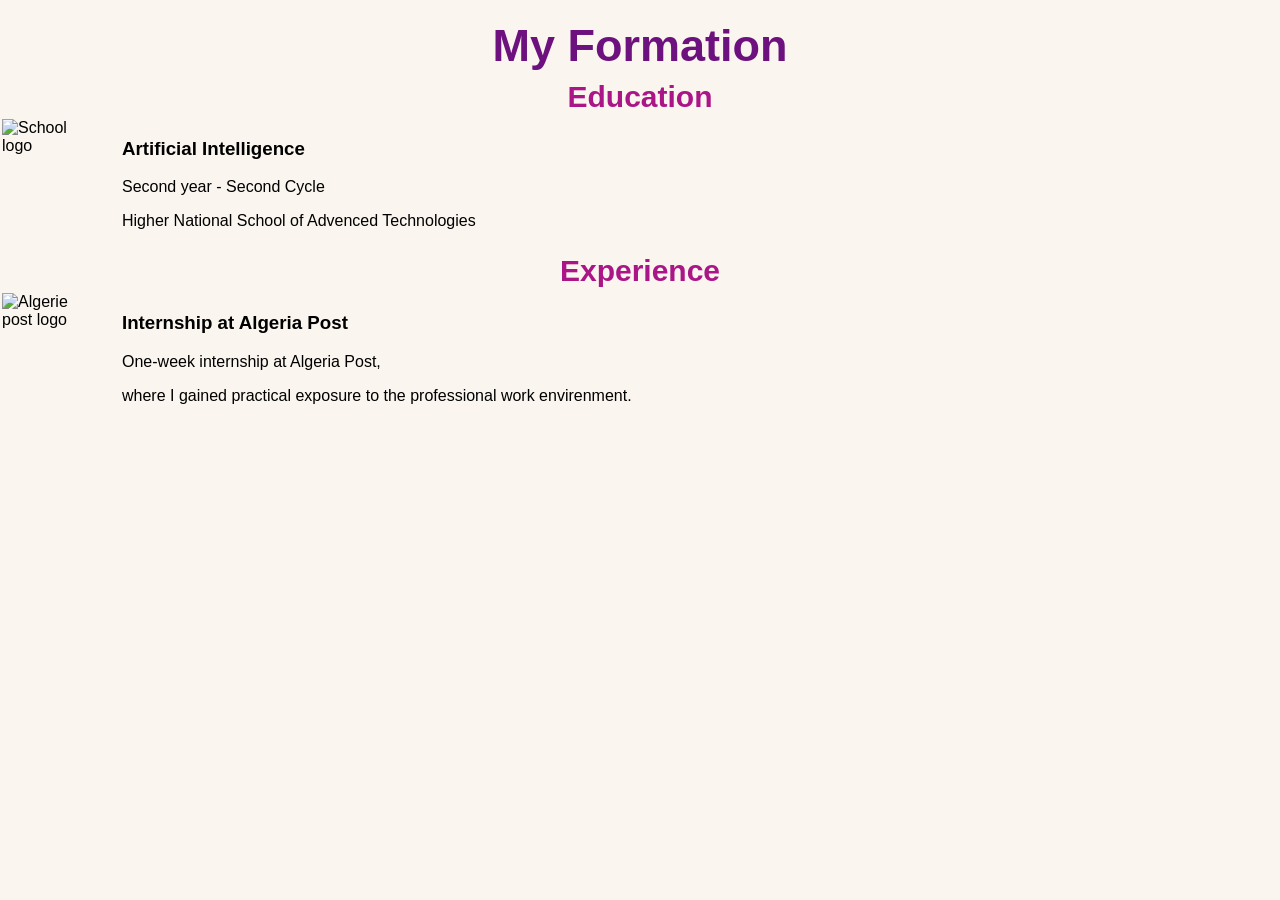
==== formation.html @ 9996f426 "Add files via upload" ====
<!DOCTYPE html>
<html>

<head>

<meta charset="UFT-8">
<meta name="viewport" content="width=device-width,initial-scale=1.0">
<title> My Formation </title>
<link rel="stylesheet" href="style.css">

</head>

<body>
<h1>My Formation</h1>
<h2>Education</h2>
<div class="education-item">
    <img src="image/logo-s.png" alt="School logo">
 <div>
  <h3>Artificial Intelligence</h3>
  <p>Second year - Second Cycle</p>
  <p>Higher National School of Advenced Technologies</p>
 </div>
</div>

<h2>Experience</h2>
<div class="experience-item">
    <img src="image/logo-i.jpeg" alt="Algerie post logo">
 <div>
  <h3>Internship at Algeria Post</h3>
  <p>One-week internship at Algeria Post,</p>
  <p>where I gained practical exposure to the professional work envirenment.</p>
 </div>
</div>
</body>

</html>
---- style.css ----
@media (max-width: 600px) {
    .intro-section {
        flex-direction: column;
        gap: 10px;
        padding: 0 5px;
        margin: 15px auto;
    }

    .profile-section {
        flex-direction: column;
        text-align: center;
    }

    .profile-image {
        width: 80px;
        height: 80px;
    }

    .about-section {
        width: 100%;
    }

    /* Contact box */
    .contact-box {
        width: calc(100% - 30px);
        padding: 10px;
    }

    .contact-info {
        flex-direction: column;
        align-items: center;
        gap: 5px;
    }

    /* Portfolio links */
    .explore-links {
        flex-direction: column;
        align-items: stretch;
        gap: 10px;
        padding: 0 5px;
    }

    .explore-links a {
        box-sizing: border-box;
        width: 100%;
        text-align: center;
        font-size: 18px;
        padding: 5px;
    }

    /* Headings */
    h1 {
        font-size: 30px;
        margin: 15px 10px;
    }

    h2 {
        font-size: 24px;
    }
}

*{box-sizing: border-box;}
body{
     margin: 2px;
     font-family: Arial, sans-serif;
     background-color: rgb(250, 245, 238);
     color: black;
}

h1{
   text-align: center;
   margin-top: 20px;
   margin-bottom: 5px;
   font-size: 45px;
   color: hsl(290, 76%, 28%);
}
h2{
   text-align: center;
   margin-top: 8px;
   margin-bottom: 5px;
   font-size: 30px;
   color: rgb(170, 21, 135);
}
dt{
   font-size: 30px;
   font-weight: bold;
   color:rgb(170, 21, 135);
   margin-bottom: 5px;
   margin-top: 30px;
   margin-left: 20px;
}
dd{
   font-weight: bold;
  margin-bottom: 20px; 
}
.intro-section{
   display: flex;
   align-items: center;
   gap: 90px;
   margin-top: 5px;
   margin-bottom: 10px;
   margin-left: 20px;
   margin-right: 20px;
}
.about-section p{
   line-height: 1;
    font-size: 15px;
}

.profile-section{
   display: flex;
   align-items: center;
   justify-content: center;
   margin-top: 5px;
   gap: 5px;
   border: 1px;
   border-radius: 45%;
   background-color: rgb(247, 236, 221);
   
}
.profile-image{
   display: block;
   width: 180px;
   height: 180px;
   object-fit: cover;
   border-radius: 50%;
   margin: 20px 0;
}
.profile-info h2{
   margin: 0;
   font-size: 30px;
   margin-bottom: 10px;
   font-family: 'Gill Sans', 'Gill Sans MT';
   
}
.profile-info p{
   font-size: 15px;
   margin-top: 5px;
   text-align: center;
   
}
.contact-box{
   width: 100%;
   max-width: 900px;
   margin: auto;
   padding: 10px;
   border: 0.5px dotted rgb(252, 221, 180);
   border-radius: 5px;
   background-color: rgb(247, 236, 221);
   margin-bottom: 20px;
}
.contact-info{
    display: flex;
    justify-content: center;
    gap: 60px;
}

.explore-links{
    display: flex;
    justify-content: center;
    gap: 40px;

}
.explore-links a{
    font-size: 40px;
    font-weight: bold;
    padding: 10px;
    border-radius: 45%;
    background-color: rgb(247, 236, 221);
    color: rgb(105, 8, 130);

}
.education-item,.experience-item{
    display: flex;
    justify-content: left;
    gap: 40px;
}
.education-item img,.experience-item img{
   width: 80px;
   height: 80px;
   object-fit: contain;
}

#theme-button{
   display: block;
   margin: 1px 1px 1px auto;
   padding: 10px 16px;
   border: none;
   border-radius: 8px;
   background-color:  rgb(247, 236, 221);
   color: black;
   font-size: 16px;
   cursor: pointer;

}

body.dark-mode{
   background-color: rgb(55, 52, 52);
   color: azure;
}
body.dark-mode .contact-box{
   background-color: rgb(255, 253, 253);
   color: black;
}
body.dark-mode .about-section .profile-info{
   color: rgb(255, 253, 253);
}
.explore-links a.clicked-link {
   font-style: italic;
   font-size: 28px;
   filter: brightness(1.2);
   
}

@media (max-width: 576px) {
   .container{font-size: small;} 
}

@media (max-width: 768px) {
   .container{font-size: medium;} 
}

@media (max-width: 1200px) {
   .container{font-size: large;} 
}
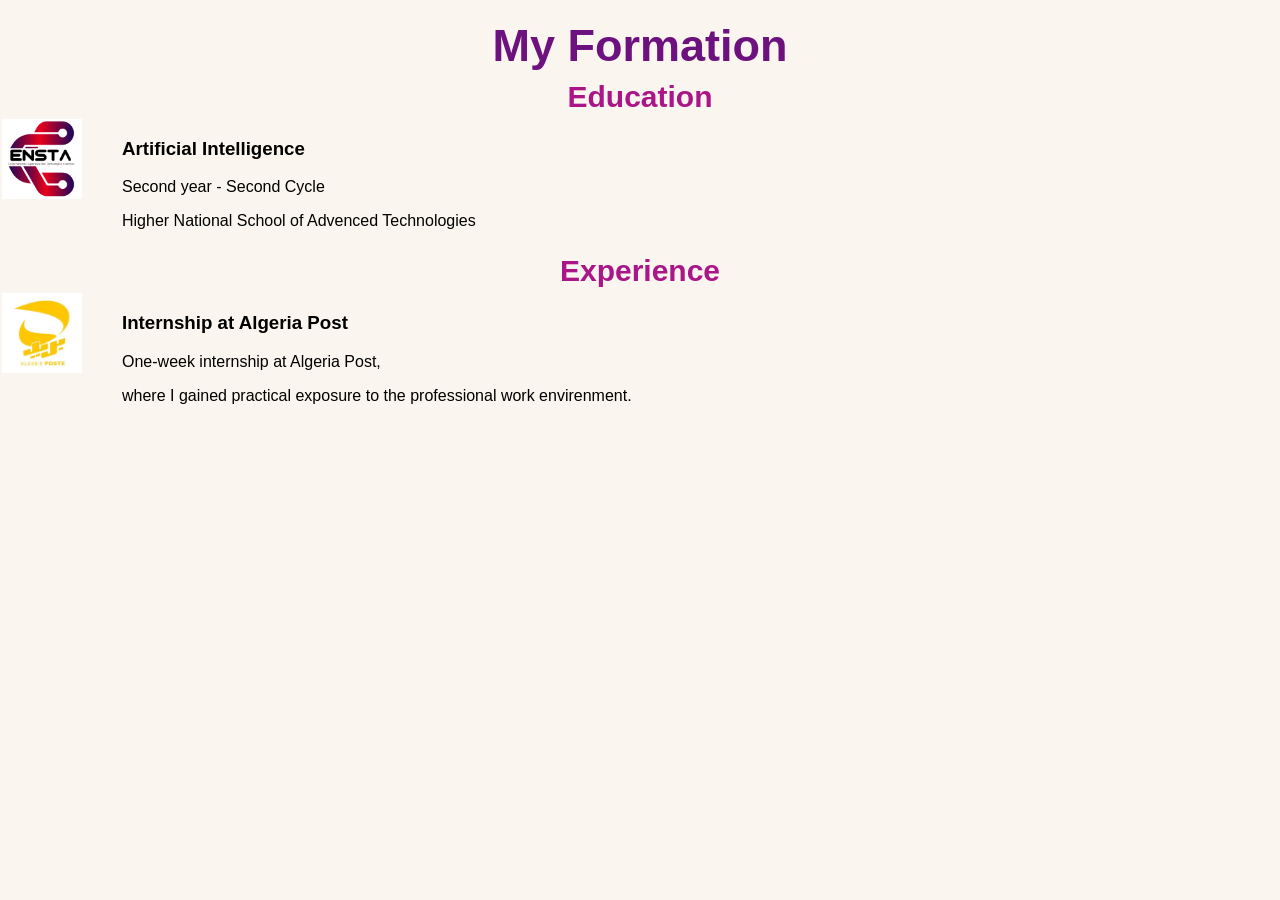
==== commit 39bc4074: "Fix image paths and typos in formation.html Updated image paths and fixed minor typos." ====
--- a/formation.html
+++ b/formation.html
@@ -14,7 +14,7 @@
 <h1>My Formation</h1>
 <h2>Education</h2>
 <div class="education-item">
-    <img src="image/logo-s.png" alt="School logo">
+    <img src="images/logo-s.png" alt="School logo">
  <div>
   <h3>Artificial Intelligence</h3>
   <p>Second year - Second Cycle</p>
@@ -24,7 +24,7 @@
 
 <h2>Experience</h2>
 <div class="experience-item">
-    <img src="image/logo-i.jpeg" alt="Algerie post logo">
+    <img src="images/logo-i.jpeg" alt="Algerie post logo">
  <div>
   <h3>Internship at Algeria Post</h3>
   <p>One-week internship at Algeria Post,</p>
@@ -33,4 +33,4 @@
 </div>
 </body>
 
-</html>+</html>
